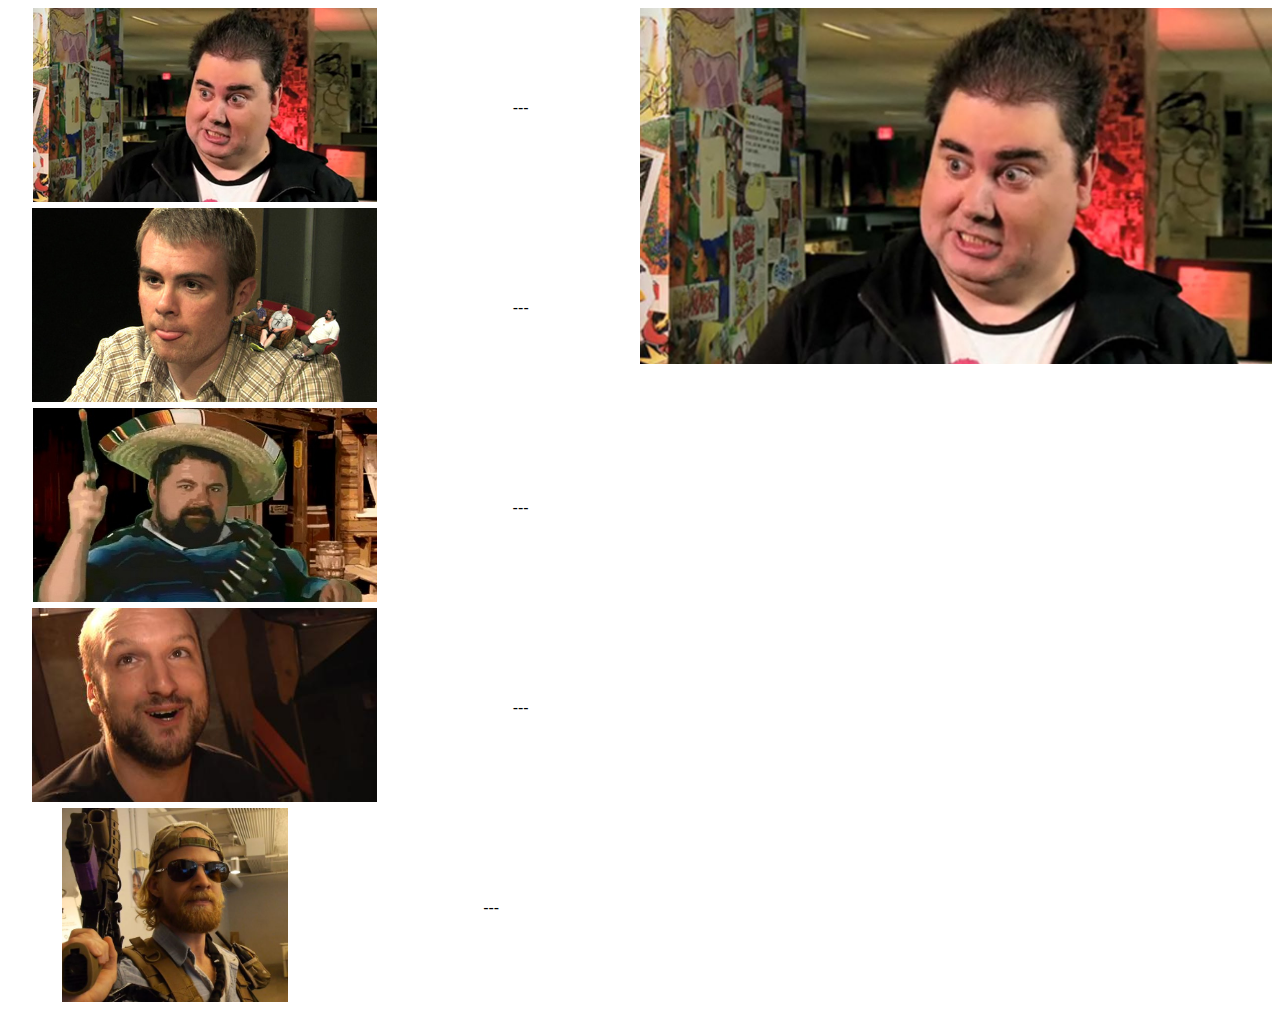
==== catClickerPremium.html @ ebe4778d "implementing cat clicker premium" ====
<!DOCTYPE html>
<html>
<head>
	<meta charset="UTF-8">
	<title>Cat Clicker Premium</title>
	<link rel="stylesheet" href="css/style.css">
	<script type="text/javascript" src="http://code.jquery.com/jquery-1.7.1.min.js"></script>	
</head>
<body>
	<div class="row">
		<div id="catRoster" class="col-6">
		</div>
		<div id="showCase" class="col-6">		
			<img id="catShowcase" src="img/cat0.jpg" class="catImagePrime" alt="Cat Imag Prime">
		</div>
	</div>
</body>
<script>
	var numOfCats = 5; 

	var catList = ["Jeff", "Brad", "Ryan", "Vinny", "Drew"]; 

	var catImgElement = [];//$("#catImage");
	var clickerCounterElementID;
	var counters = [];
	var catThumbnailID = "catThumbnail";
	///click listener in jQuery

	var $catRoster = $('#catRoster');
	var $catImageHolderElement = $('#catImageHolder');
	var $clickerCounterHolderElement = $('#clickerCounters');

	var $catThumbnail;

	console.log($catRoster);


	function assignFunc(locCatImgElement, locClickerCounterElementID, locCounter){
		localClickerCounterElementID = locClickerCounterElementID;
		var local = document.getElementById(localClickerCounterElementID);
		$('#' + locCatImgElement).click(function(e) {	
			locCounter += 1;
		  	local.innerHTML = ""  + locCounter;
		});
	}


	for (var i = 0; i < numOfCats; i++){
		var clickCounter = 0;
		catImgElement[i] = "catImageElement" + i;
		clickerCounterElementID = "clickerCounter" + i;
		counters[i] = 0;

		var catContainer = "catContainer" + i;



		$catRoster.append('<div id="' + catThumbnailID + i + '" class="catThumbnail"></div>')
		$catThumbnail = $('#' + catThumbnailID + i);


		$catThumbnail.append('<img id="' + catImgElement[i] + '" src="img/cat' + i + '.jpg" class="catImg" alt="Cat Image' + i + '">')

		$catThumbnail.append('<p id="' + clickerCounterElementID + '" class="counter">---</p>');

		assignFunc(catImgElement[i], clickerCounterElementID, counters[i]);	
		
	}

	
	
</script>
</html>
---- css/style.css ----
* {
	-webkit-box-sizing: border-box;
	-moz-box-sizing: border-box;
	-ms-box-sizing: border-box;
	box-sizing: border-box;
	font-family: "Lato", sans-serif;
}

.row {
	width: 1500px;
	max-width: 100%;
	display: flex;
	margin: auto;
	min-height: 20px;
}
/* For use with two cats
.catContainer {
	vertical-align: top;
    display: inline-block;
    text-align: center;
    max-width: 50%;
}

.catImg {
	max-width: 100%;
	padding: 0px 10px 0px 10px;
}
*/
/*For use with 3+ cats*/

.col-6 {
	width: 750px;
	max-width: 50%;
}

.catThumbnail {
	display: flex;
	width: 100%;
	text-align: center;
	max-height: 20%;
	height: 200px;
}

.catImg {
	max-width: 100%;
	max-height: 100%;
	margin: auto;
	padding-bottom: 1%;
}

.catImagePrime {
	max-width: 100%;
	max-height: 100%;
	margin: auto;
}

p {
	margin: auto;
}

.counter {
	width: 30%
}
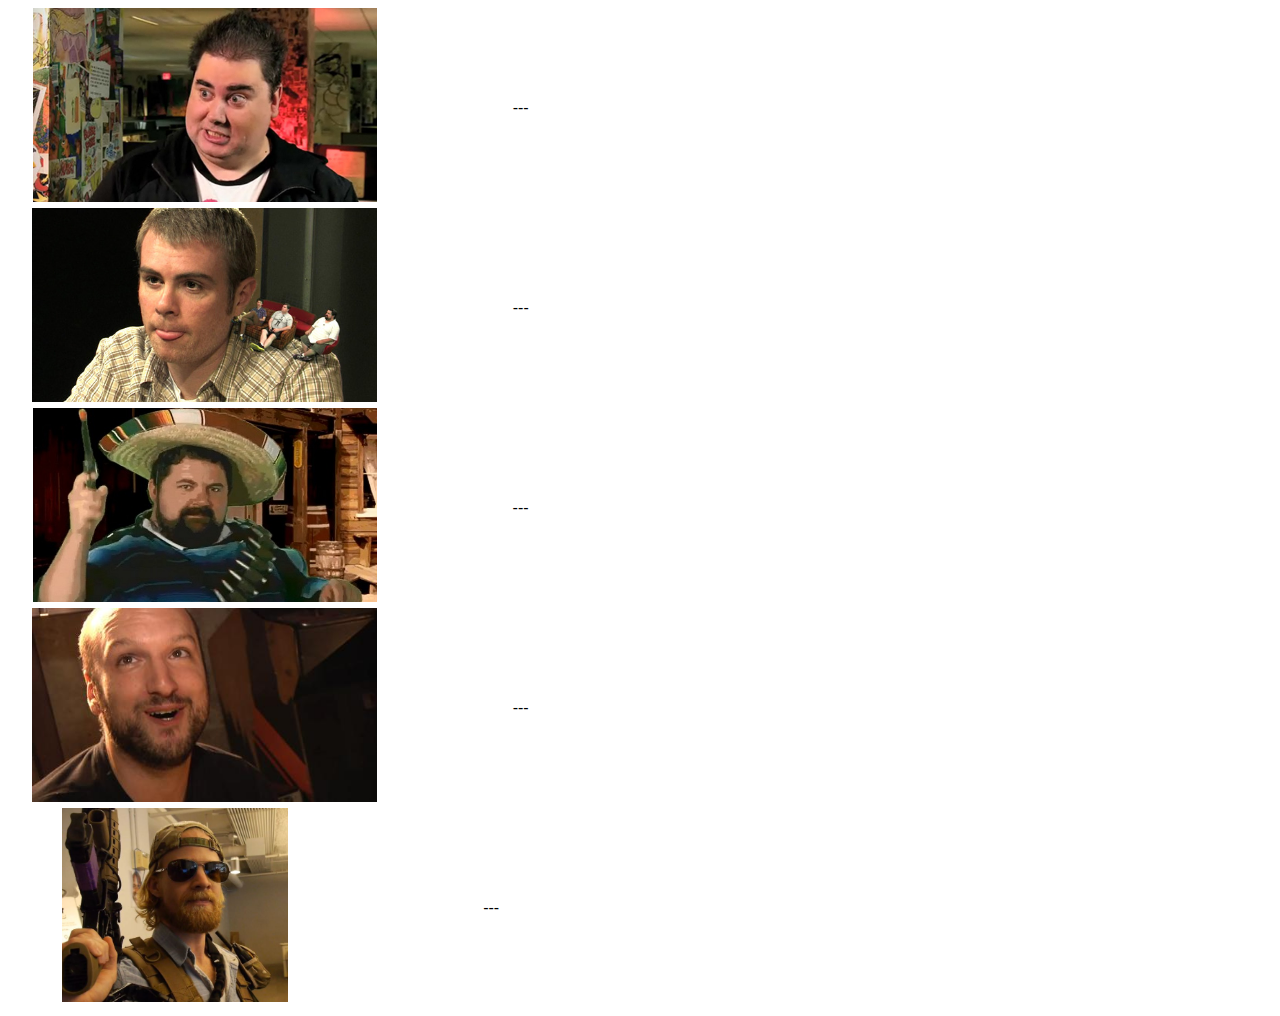
==== commit f89c2b0d: "implemented objects" ====
--- a/catClickerPremium.html
+++ b/catClickerPremium.html
@@ -11,59 +11,81 @@
 		<div id="catRoster" class="col-6">
 		</div>
 		<div id="showCase" class="col-6">		
-			<img id="catShowcase" src="img/cat0.jpg" class="catImagePrime" alt="Cat Imag Prime">
 		</div>
 	</div>
 </body>
 <script>
 	var numOfCats = 5; 
 
-	var catList = ["Jeff", "Brad", "Ryan", "Vinny", "Drew"]; 
 
-	var catImgElement = [];//$("#catImage");
-	var clickerCounterElementID;
-	var counters = [];
 	var catThumbnailID = "catThumbnail";
-	///click listener in jQuery
 
 	var $catRoster = $('#catRoster');
-	var $catImageHolderElement = $('#catImageHolder');
-	var $clickerCounterHolderElement = $('#clickerCounters');
+	var catShowcase = "catShowcase";
+
+	var imageDirectory = "img/";
 
 	var $catThumbnail;
 
-	console.log($catRoster);
+	//console.log($catRoster);
+
+	var Cat = {
+		id:  0,
+		name: "",
+		fileName: "",
+		imageElement: "",
+		clickCounter: 0,
+		clickerElement: "",
+	}
+	////get these from a comma limited text file?
+	var jeff = Object.create(Cat);
+	jeff.name = "Jeff";
+	var brad = Object.create(Cat);
+	brad.name = "Brad";
+	var ryan = Object.create(Cat);
+	ryan.Name = "Ryan";
+	var vinny = Object.create(Cat);
+	vinny.name = "Vinny";
+	var drew = Object.create(Cat);
+	drew.name = "Drew";
+
+	var catList = new Array(jeff, brad, ryan, vinny, drew);
 
 
-	function assignFunc(locCatImgElement, locClickerCounterElementID, locCounter){
-		localClickerCounterElementID = locClickerCounterElementID;
-		var local = document.getElementById(localClickerCounterElementID);
-		$('#' + locCatImgElement).click(function(e) {	
-			locCounter += 1;
-		  	local.innerHTML = ""  + locCounter;
+	function assignFunc(cat){
+		var clickCounter = document.getElementById(cat.clickerElement);
+		$('#' + cat.imageElement).click(function(e) {
+			catShowcase.innerHTML = '<img src="' + cat.fileName + '" class="catImagePrime" alt="Cat Image Prime">';
+
+			cat.clickCounter += 1;
+		  	clickCounter.innerHTML = ""  + cat.clickCounter;
 		});
 	}
-
+	
+	$('#showCase').append('<div id="' + catShowcase + '" class="catShowcase"></div>');
+	catShowcase = document.getElementById(catShowcase);
 
 	for (var i = 0; i < numOfCats; i++){
-		var clickCounter = 0;
-		catImgElement[i] = "catImageElement" + i;
-		clickerCounterElementID = "clickerCounter" + i;
-		counters[i] = 0;
+		catList[i].id = i;
+		catList[i].fileName = imageDirectory + "cat" + i + ".jpg";
+		catList[i].imageElement = "catImageElement" + i;
+		catList[i].clickerElement = "clickerCounter" + i;
+		catList[i].clickCounter = 0;
+		//console.log(catList[i]);
 
 		var catContainer = "catContainer" + i;
 
 
 
-		$catRoster.append('<div id="' + catThumbnailID + i + '" class="catThumbnail"></div>')
+		$catRoster.append('<div id="' + catThumbnailID + i + '" class="catThumbnail"></div>');
 		$catThumbnail = $('#' + catThumbnailID + i);
 
 
-		$catThumbnail.append('<img id="' + catImgElement[i] + '" src="img/cat' + i + '.jpg" class="catImg" alt="Cat Image' + i + '">')
+		$catThumbnail.append('<img id="' + catList[i].imageElement + '" src="' + catList[i].fileName + '" class="catImg" alt="Cat Image' + i + '">')
 
-		$catThumbnail.append('<p id="' + clickerCounterElementID + '" class="counter">---</p>');
+		$catThumbnail.append('<p id="' + catList[i].clickerElement + '" class="counter">---</p>');
 
-		assignFunc(catImgElement[i], clickerCounterElementID, counters[i]);	
+		assignFunc(catList[i]);	
 		
 	}
 
--- a/css/style.css
+++ b/css/style.css
@@ -61,3 +61,8 @@
 .counter {
 	width: 30%
 }
+
+
+.catShowcase {
+	min-height: 50px;
+}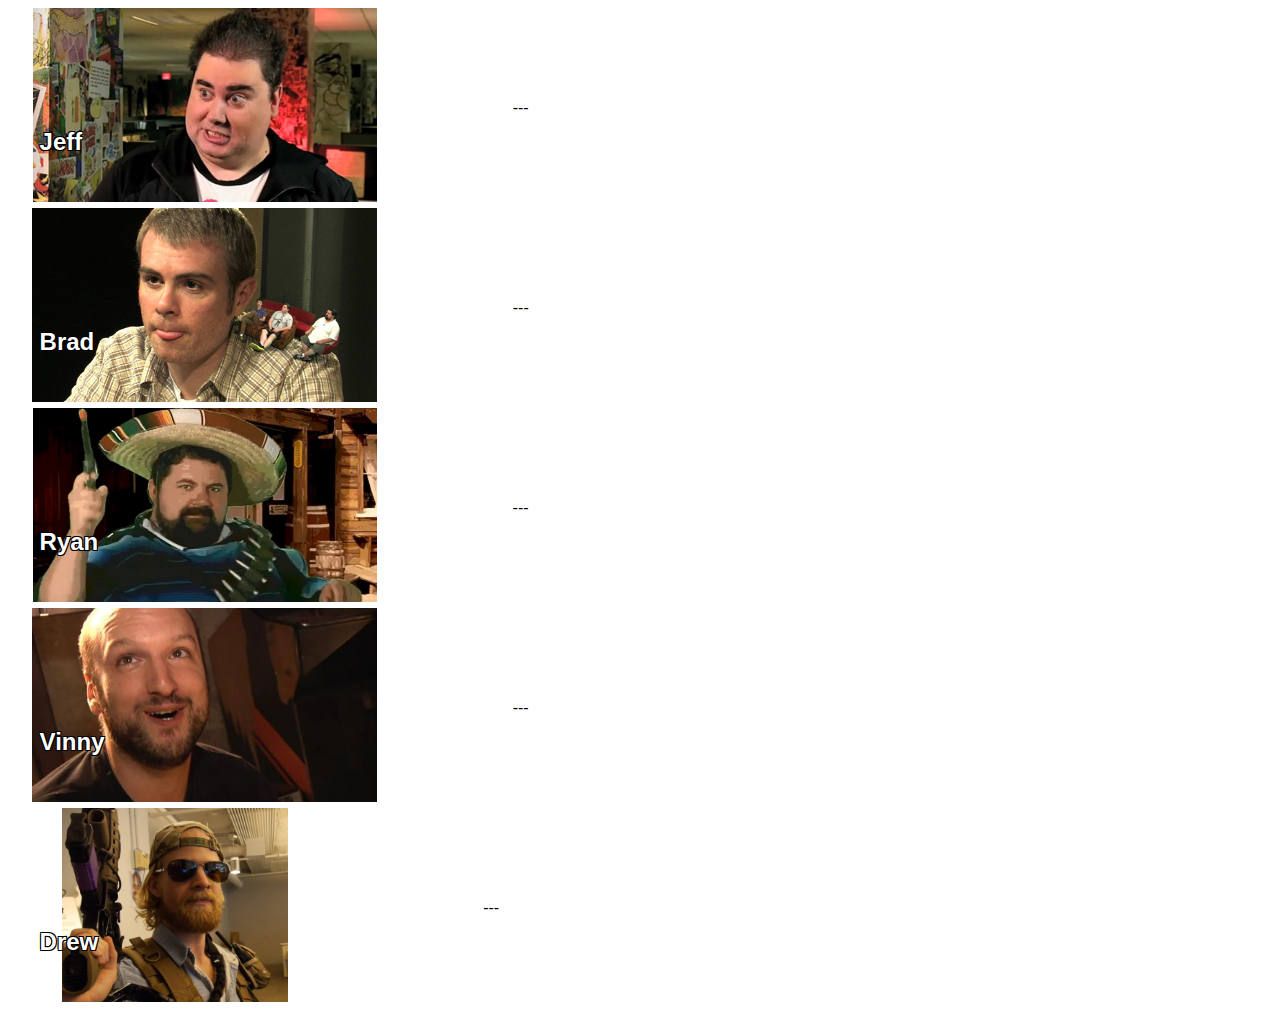
==== commit 50ead049: "cat clicker premium function complete" ====
--- a/catClickerPremium.html
+++ b/catClickerPremium.html
@@ -43,28 +43,28 @@
 	var brad = Object.create(Cat);
 	brad.name = "Brad";
 	var ryan = Object.create(Cat);
-	ryan.Name = "Ryan";
+	ryan.name = "Ryan";
 	var vinny = Object.create(Cat);
 	vinny.name = "Vinny";
 	var drew = Object.create(Cat);
 	drew.name = "Drew";
 
-	var catList = new Array(jeff, brad, ryan, vinny, drew);
-
+	var catList = new Array(jeff, brad, ryan, vinny, drew);	
+	$('#showCase').append('<div id="' + catShowcase + '" class="catShowcase"></div>');
+	$('#showCase').append('<div id="primeClicker" class="counter"></div>');
+	catShowcase = document.getElementById(catShowcase);
+	var primeClicker = document.getElementById("primeClicker");
 
 	function assignFunc(cat){
 		var clickCounter = document.getElementById(cat.clickerElement);
 		$('#' + cat.imageElement).click(function(e) {
 			catShowcase.innerHTML = '<img src="' + cat.fileName + '" class="catImagePrime" alt="Cat Image Prime">';
-
 			cat.clickCounter += 1;
 		  	clickCounter.innerHTML = ""  + cat.clickCounter;
+			primeClicker.innerHTML = cat.clickCounter;
+
 		});
 	}
-	
-	$('#showCase').append('<div id="' + catShowcase + '" class="catShowcase"></div>');
-	catShowcase = document.getElementById(catShowcase);
-
 	for (var i = 0; i < numOfCats; i++){
 		catList[i].id = i;
 		catList[i].fileName = imageDirectory + "cat" + i + ".jpg";
@@ -72,7 +72,7 @@
 		catList[i].clickerElement = "clickerCounter" + i;
 		catList[i].clickCounter = 0;
 		//console.log(catList[i]);
-
+		console.log(catList[i].name);
 		var catContainer = "catContainer" + i;
 
 
@@ -82,6 +82,8 @@
 
 
 		$catThumbnail.append('<img id="' + catList[i].imageElement + '" src="' + catList[i].fileName + '" class="catImg" alt="Cat Image' + i + '">')
+
+		$catThumbnail.append('<h2>' + catList[i].name +'</h2');
 
 		$catThumbnail.append('<p id="' + catList[i].clickerElement + '" class="counter">---</p>');
 
--- a/css/style.css
+++ b/css/style.css
@@ -36,9 +36,10 @@
 .catThumbnail {
 	display: flex;
 	width: 100%;
-	text-align: center;
+	height: 200px;
 	max-height: 20%;
-	height: 200px;
+	position: relative;
+
 }
 
 .catImg {
@@ -59,9 +60,21 @@
 }
 
 .counter {
+	text-align: center;
 	width: 30%
 }
 
+h2 {
+	position: absolute;
+	top: 50%;
+	left: 5%;
+	width: 100%;
+	color: white;
+	text-shadow: -1px -1px 0 #000,
+    1px -1px 0 #000,
+    -1px 1px 0 #000,
+    1px 1px 0 #000;
+}
 
 .catShowcase {
 	min-height: 50px;
